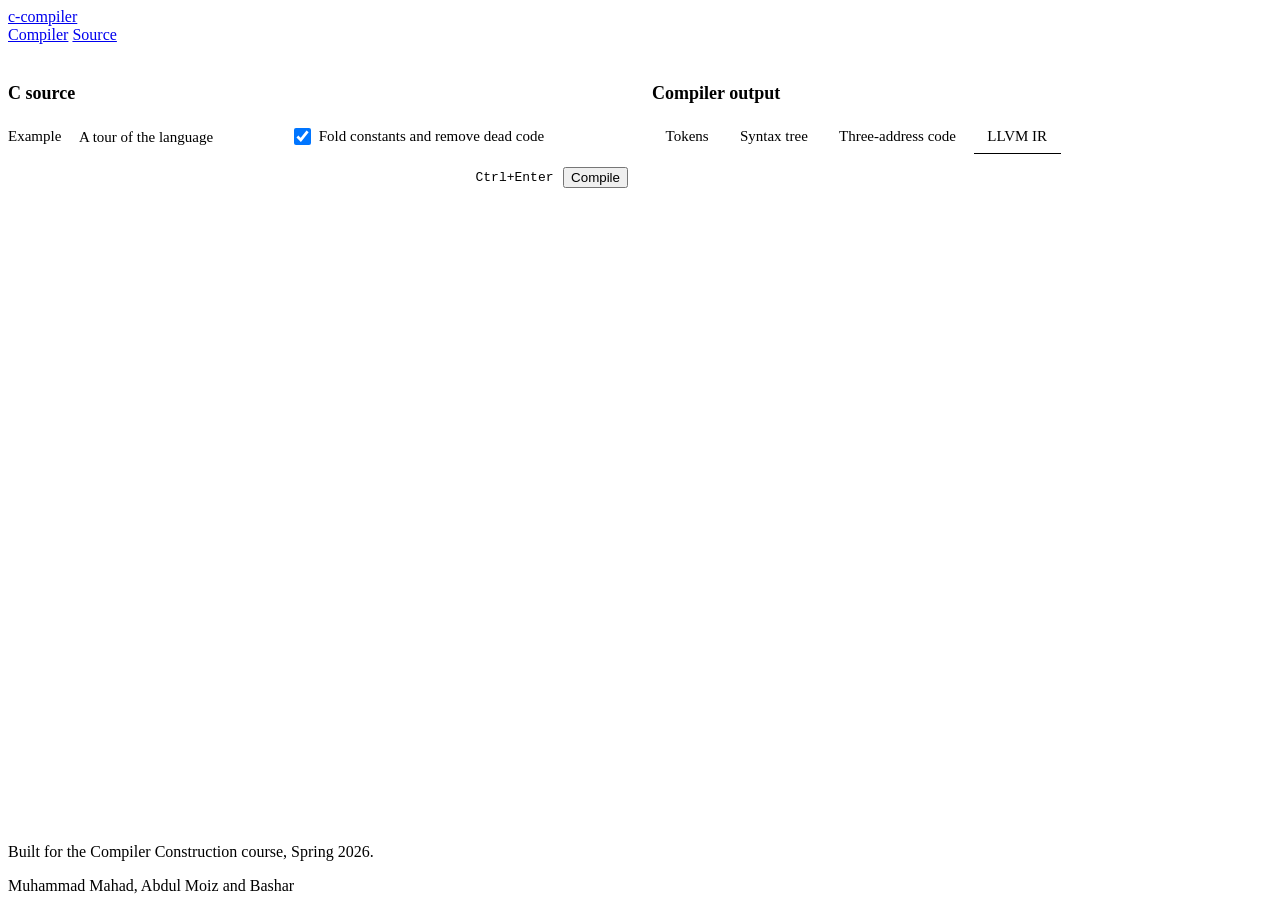
==== public/compiler.html @ 989a2806 "feat: add a website with a landing page and an in-browser compiler, deployable on Vercel - public/in" ====
<!doctype html>
<html lang="en">
<head>
  <meta charset="utf-8">
  <meta name="viewport" content="width=device-width, initial-scale=1">
  <title>Compiler - C Subset Compiler</title>
  <meta name="description" content="Compile a C program in the browser and inspect its tokens, syntax tree, three-address code and LLVM IR.">
  <link rel="preconnect" href="https://fonts.googleapis.com">
  <link rel="preconnect" href="https://fonts.gstatic.com" crossorigin>
  <link rel="stylesheet" href="https://fonts.googleapis.com/css2?family=IBM+Plex+Mono:wght@400;500&family=IBM+Plex+Sans:wght@400;500;600&display=swap">
  <link rel="stylesheet" href="/styles.css">
  <link rel="icon" href="data:image/svg+xml,%3Csvg xmlns='http://www.w3.org/2000/svg' viewBox='0 0 32 32'%3E%3Crect width='32' height='32' rx='6' fill='%23E6F0E3'/%3E%3Ctext x='16' y='22' font-family='monospace' font-size='16' font-weight='bold' text-anchor='middle' fill='%231F2B25'%3Ecc%3C/text%3E%3C/svg%3E">
  <style>
    .workspace {
      display: grid;
      grid-template-columns: minmax(0, 1fr);
      gap: 1.5rem;
      padding-top: 1.5rem;
    }

    @media (min-width: 64rem) {
      .workspace { grid-template-columns: minmax(0, 1fr) minmax(0, 1fr); align-items: start; }
    }

    .pane-title { font-size: 1.125rem; }

    .toolbar {
      display: flex;
      flex-wrap: wrap;
      align-items: center;
      gap: 0.75rem 1.25rem;
      margin-top: 0.75rem;
    }

    .field { display: flex; align-items: center; gap: 0.5rem; font-size: 0.9375rem; }

    select {
      font: inherit;
      min-height: 2.25rem;
      padding: 0.25rem 2rem 0.25rem 0.6rem;
      color: var(--ink);
      background: var(--paper) url("data:image/svg+xml,%3Csvg xmlns='http://www.w3.org/2000/svg' width='12' height='8'%3E%3Cpath d='M1 1l5 5 5-5' stroke='%2356635C' stroke-width='1.5' fill='none'/%3E%3C/svg%3E") no-repeat right 0.65rem center;
      border: 1px solid var(--rule);
      border-radius: 6px;
      appearance: none;
    }

    input[type="checkbox"] { width: 1.05rem; height: 1.05rem; accent-color: var(--pen); margin: 0; }

    .compile-group { margin-left: auto; display: flex; align-items: center; gap: 0.6rem; }
    .compile-group kbd { font-size: 0.8125rem; color: var(--ink-soft); }

    /* Editor: a line-number gutter beside a plain textarea */
    .editor {
      --line: 1.5rem;
      display: grid;
      grid-template-columns: auto minmax(0, 1fr);
      margin-top: 0.5rem;
      height: min(36rem, 70vh);
      border: 1px solid var(--rule);
      border-radius: 2px;
      background: var(--paper);
      overflow: hidden;
    }

    .editor:focus-within { border-color: var(--pen); box-shadow: 0 0 0 1px var(--pen); }

    .gutter {
      margin: 0;
      padding: 0.75rem 0.6rem 0.75rem 0.75rem;
      font-family: var(--mono);
      font-size: 0.875rem;
      line-height: var(--line);
      text-align: right;
      color: var(--ink-soft);
      background: var(--band);
      border-right: 1px solid var(--rule);
      overflow: hidden;
      user-select: none;
      min-width: 3.25rem;
    }

    .gutter span { display: block; }
    .gutter .marked { color: var(--red-pencil); font-weight: 500; text-decoration: underline wavy var(--red-pencil); text-underline-offset: 0.2em; }

    .editor textarea {
      margin: 0;
      padding: 0.75rem;
      border: 0;
      resize: none;
      outline: none;
      font-size: 0.875rem;
      line-height: var(--line);
      color: var(--ink);
      background: transparent;
      white-space: pre;
      overflow: auto;
      tab-size: 4;
    }

    .status {
      display: flex;
      flex-direction: column;
      justify-content: center;
      margin-top: 0.75rem;
      min-height: 2.25rem;
      font-size: 0.9375rem;
      color: var(--ink-soft);
    }

    .status.error {
      padding: 0.75rem 1rem;
      color: var(--ink);
      background: var(--red-wash);
      border-left: 3px solid var(--red-pencil);
    }

    .status.error strong { color: var(--red-pencil); font-weight: 600; }
    .status.error .detail { margin-top: 0.2rem; font-family: var(--mono); font-size: 0.875rem; }

    /* Output tabs */
    .tabs {
      display: flex;
      gap: 0.25rem;
      margin-top: 0.75rem;
      border-bottom: 1px solid var(--rule);
      overflow-x: auto;
    }

    .tab {
      flex: none;
      padding: 0.55rem 0.85rem;
      font: inherit;
      font-size: 0.9375rem;
      color: var(--ink-soft);
      background: none;
      border: 0;
      border-bottom: 2px solid transparent;
      margin-bottom: -1px;
      cursor: pointer;
    }

    .tab:hover { color: var(--ink); }
    .tab[aria-selected="true"] { color: var(--ink); font-weight: 500; border-bottom-color: var(--pen); }

    .panel-bar {
      display: flex;
      flex-wrap: wrap;
      align-items: center;
      justify-content: space-between;
      gap: 0.5rem 1rem;
      min-height: 3rem;
      padding: 0.5rem 0;
      font-size: 0.9375rem;
      color: var(--ink-soft);
    }

    .output {
      height: min(36rem, 70vh);
      border: 1px solid var(--rule);
      border-radius: 2px;
      overflow: auto;
      background: var(--paper);
    }

    .output .listing { min-height: 100%; overflow: visible; padding-left: 1rem; padding-right: 1rem; }

    .output.stale .listing { opacity: 0.55; }

    .empty {
      padding: 1.5rem;
      max-width: 44ch;
      color: var(--ink-soft);
    }

    .tok-type { color: var(--pen); }
    .dim { color: var(--ink-soft); }

    @media (max-width: 40rem) {
      .compile-group { margin-left: 0; width: 100%; }
      .compile-group .button { flex: 1; }
      .compile-group kbd { display: none; }
    }
  </style>
</head>
<body>
  <header class="site-header">
    <div class="wrap">
      <a class="wordmark" href="/">c-compiler</a>
      <nav class="site-nav" aria-label="Main">
        <a href="/compiler" aria-current="page">Compiler</a>
        <a href="https://github.com/m-m4h4d/c-compiler">Source</a>
      </nav>
    </div>
  </header>

  <main class="workspace wrap">
    <section aria-labelledby="source-title">
      <h1 class="pane-title" id="source-title">C source</h1>
      <div class="toolbar">
        <label class="field">
          Example
          <select id="example">
            <option value="tour.c">A tour of the language</option>
            <option value="fibonacci.c">Recursive Fibonacci</option>
            <option value="floats.c">Floating point</option>
            <option value="short_circuit.c">Short-circuit logic</option>
            <option value="globals.c">Globals and void functions</option>
          </select>
        </label>
        <label class="field">
          <input type="checkbox" id="optimize" checked>
          Fold constants and remove dead code
        </label>
        <div class="compile-group">
          <kbd id="shortcut">Ctrl+Enter</kbd>
          <button class="button small" id="compile" type="button">Compile</button>
        </div>
      </div>

      <p class="status" id="status" role="status" aria-live="polite"></p>
      <div class="editor">
        <pre class="gutter" id="gutter" aria-hidden="true"></pre>
        <textarea id="source" spellcheck="false" autocapitalize="off" autocomplete="off" wrap="off" aria-label="C source code" aria-describedby="status"></textarea>
      </div>
    </section>

    <section aria-labelledby="output-title">
      <h2 class="pane-title" id="output-title">Compiler output</h2>
      <div class="tabs" role="tablist" aria-labelledby="output-title">
        <button class="tab" role="tab" id="tab-tokens" aria-controls="panel" aria-selected="false" tabindex="-1" data-stage="tokens">Tokens</button>
        <button class="tab" role="tab" id="tab-ast" aria-controls="panel" aria-selected="false" tabindex="-1" data-stage="ast">Syntax tree</button>
        <button class="tab" role="tab" id="tab-tac" aria-controls="panel" aria-selected="false" tabindex="-1" data-stage="tac">Three-address code</button>
        <button class="tab" role="tab" id="tab-llvm" aria-controls="panel" aria-selected="true" tabindex="0" data-stage="llvm">LLVM IR</button>
      </div>
      <div class="panel-bar">
        <span id="panel-note"></span>
        <button class="button small quiet" id="download" type="button" hidden>Download output.ll</button>
      </div>
      <div class="output" id="panel" role="tabpanel" aria-labelledby="tab-llvm" tabindex="0"></div>
    </section>
  </main>

  <footer class="site-footer">
    <div class="wrap">
      <p>Built for the Compiler Construction course, Spring 2026.</p>
      <p>Muhammad Mahad, Abdul Moiz and Bashar</p>
    </div>
  </footer>

  <script src="/compiler.js"></script>
</body>
</html>
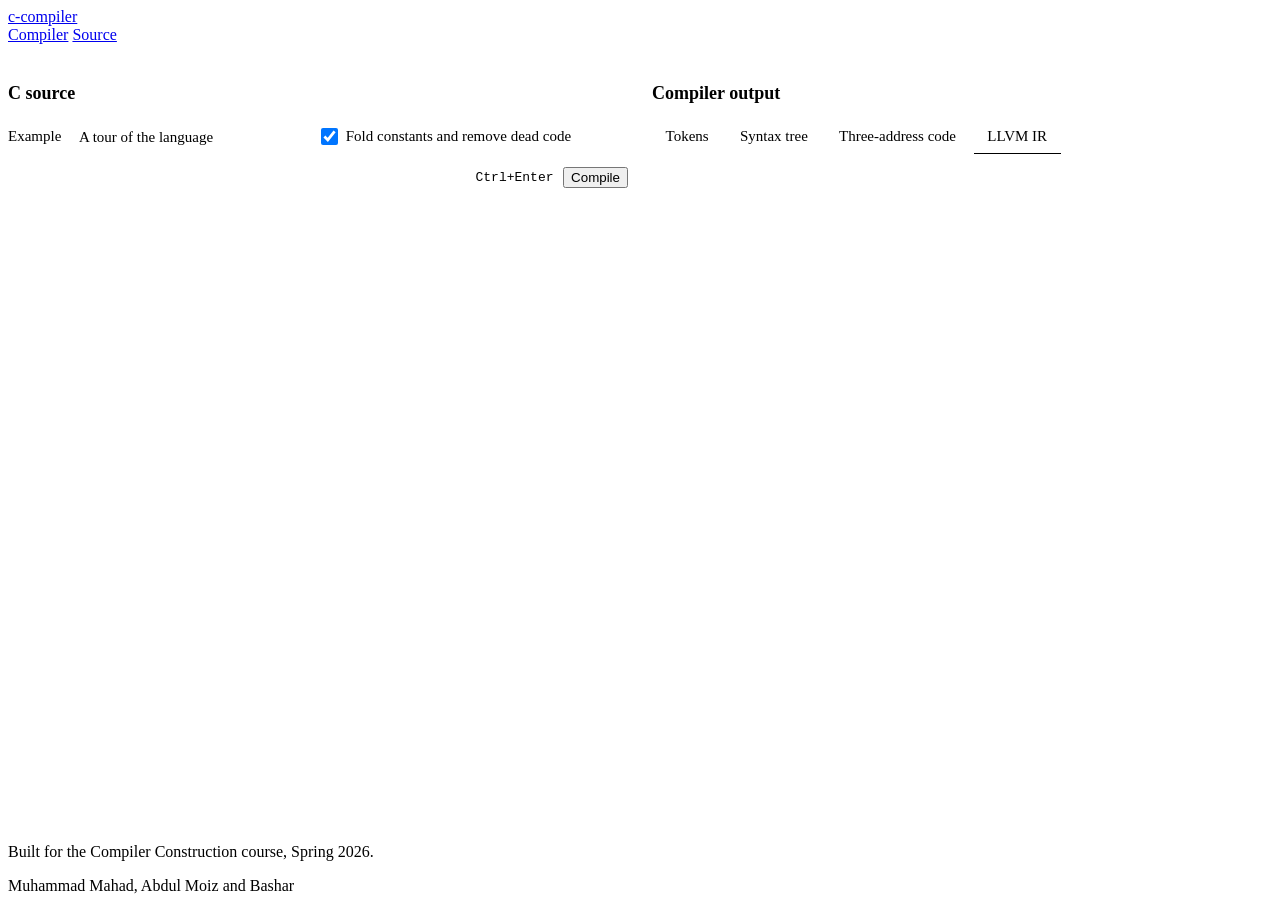
==== commit 6eaf57bf: "feat: add break and continue - Lexer keywords, BreakStmt / ContinueStmt nodes, and parsing as statem" ====
--- a/public/compiler.html
+++ b/public/compiler.html
@@ -204,6 +204,7 @@
             <option value="tour.c">A tour of the language</option>
             <option value="fibonacci.c">Recursive Fibonacci</option>
             <option value="floats.c">Floating point</option>
+            <option value="primes.c">Primes with break and continue</option>
             <option value="short_circuit.c">Short-circuit logic</option>
             <option value="globals.c">Globals and void functions</option>
           </select>
